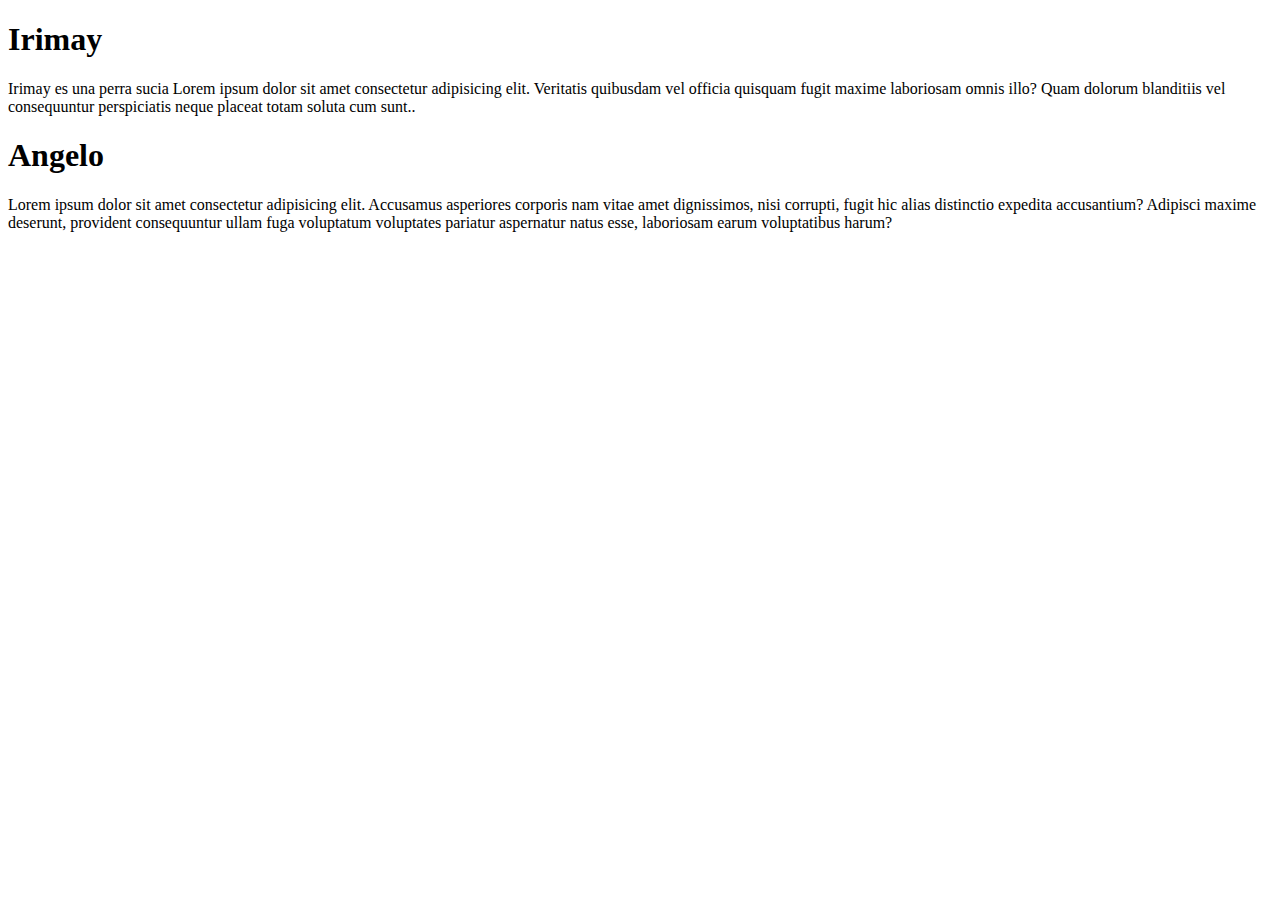
==== index.html @ da11d74c "Aqui ya hice el trabajo de agregar a irimay y a Angelo" ====
<!DOCTYPE html>
<html lang="en">

<head>
    <meta charset="UTF-8">
    <meta name="viewport" content="width=device-width, initial-scale=1.0">
    <meta http-equiv="X-UA-Compatible" content="ie=edge">
    <title>Git</title>
</head>

<body>
    <h1> Irimay </h1>
    <p> Irimay es una perra sucia Lorem ipsum dolor sit amet consectetur adipisicing elit. Veritatis quibusdam vel officia quisquam fugit maxime laboriosam omnis illo? Quam dolorum blanditiis vel consequuntur perspiciatis neque placeat totam soluta cum sunt..
    </p>

    <h1>Angelo </h1>
    <p>Lorem ipsum dolor sit amet consectetur adipisicing elit. Accusamus asperiores corporis nam vitae amet dignissimos, nisi corrupti, fugit hic alias distinctio expedita accusantium? Adipisci maxime deserunt, provident consequuntur ullam fuga voluptatum
        voluptates pariatur aspernatur natus esse, laboriosam earum voluptatibus harum?</p>

</body>

</html>
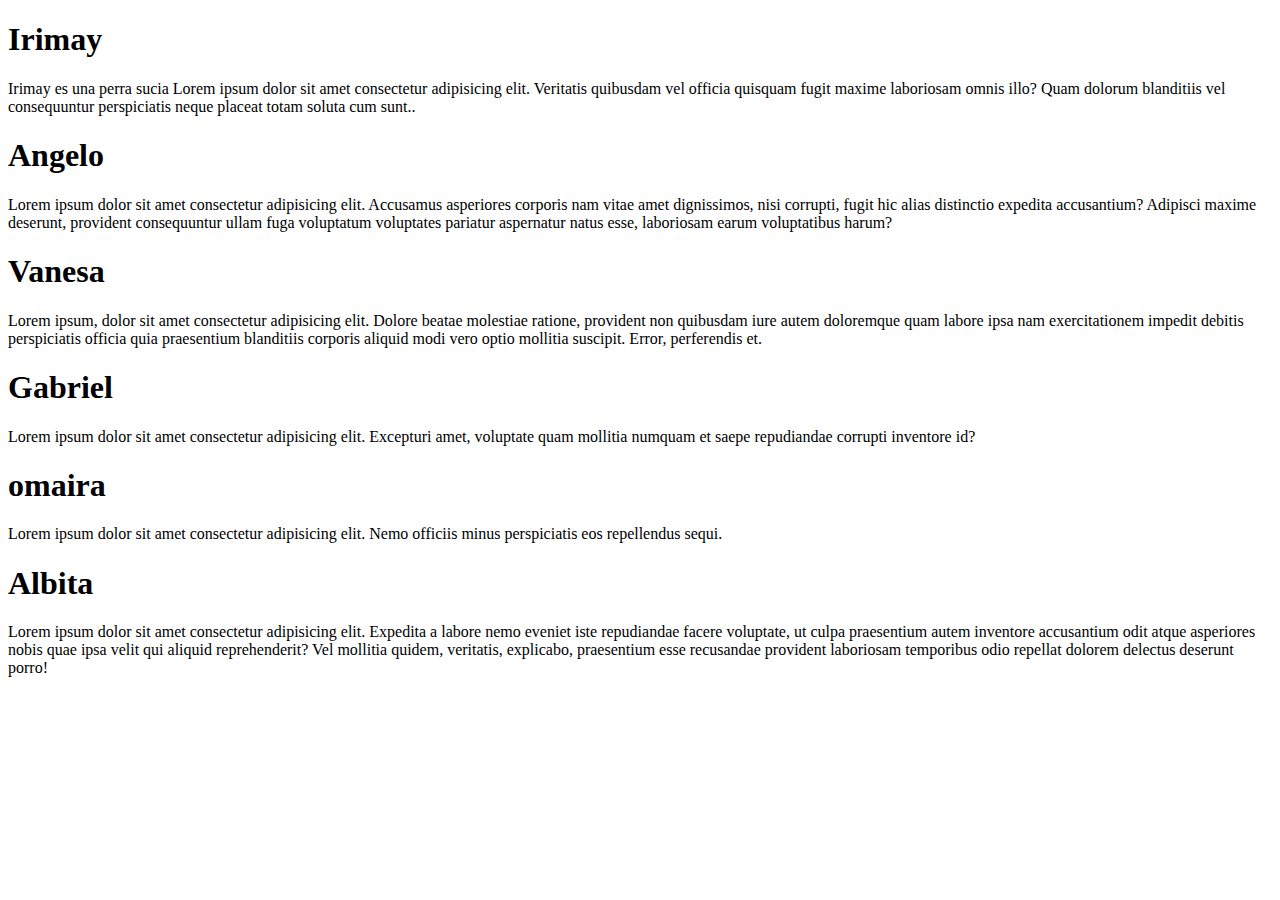
==== commit c0e57765: "ultimo commit" ====
--- a/index.html
+++ b/index.html
@@ -17,6 +17,22 @@
     <p>Lorem ipsum dolor sit amet consectetur adipisicing elit. Accusamus asperiores corporis nam vitae amet dignissimos, nisi corrupti, fugit hic alias distinctio expedita accusantium? Adipisci maxime deserunt, provident consequuntur ullam fuga voluptatum
         voluptates pariatur aspernatur natus esse, laboriosam earum voluptatibus harum?</p>
 
+    <h1>Vanesa</h1>
+    <p>Lorem ipsum, dolor sit amet consectetur adipisicing elit. Dolore beatae molestiae ratione, provident non quibusdam iure autem doloremque quam labore ipsa nam exercitationem impedit debitis perspiciatis officia quia praesentium blanditiis corporis
+        aliquid modi vero optio mollitia suscipit. Error, perferendis et.</p>
+
+    <h1>Gabriel</h1>
+    <p>Lorem ipsum dolor sit amet consectetur adipisicing elit. Excepturi amet, voluptate quam mollitia numquam et saepe repudiandae corrupti inventore id?</p>
+
+    <h1>omaira</h1>
+    <p>Lorem ipsum dolor sit amet consectetur adipisicing elit. Nemo officiis minus perspiciatis eos repellendus sequi.</p>
+
+    <h1>Albita</h1>
+    <p>
+        Lorem ipsum dolor sit amet consectetur adipisicing elit. Expedita a labore nemo eveniet iste repudiandae facere voluptate, ut culpa praesentium autem inventore accusantium odit atque asperiores nobis quae ipsa velit qui aliquid reprehenderit? Vel mollitia
+        quidem, veritatis, explicabo, praesentium esse recusandae provident laboriosam temporibus odio repellat dolorem delectus deserunt porro!
+    </p>
+
 </body>
 
 </html>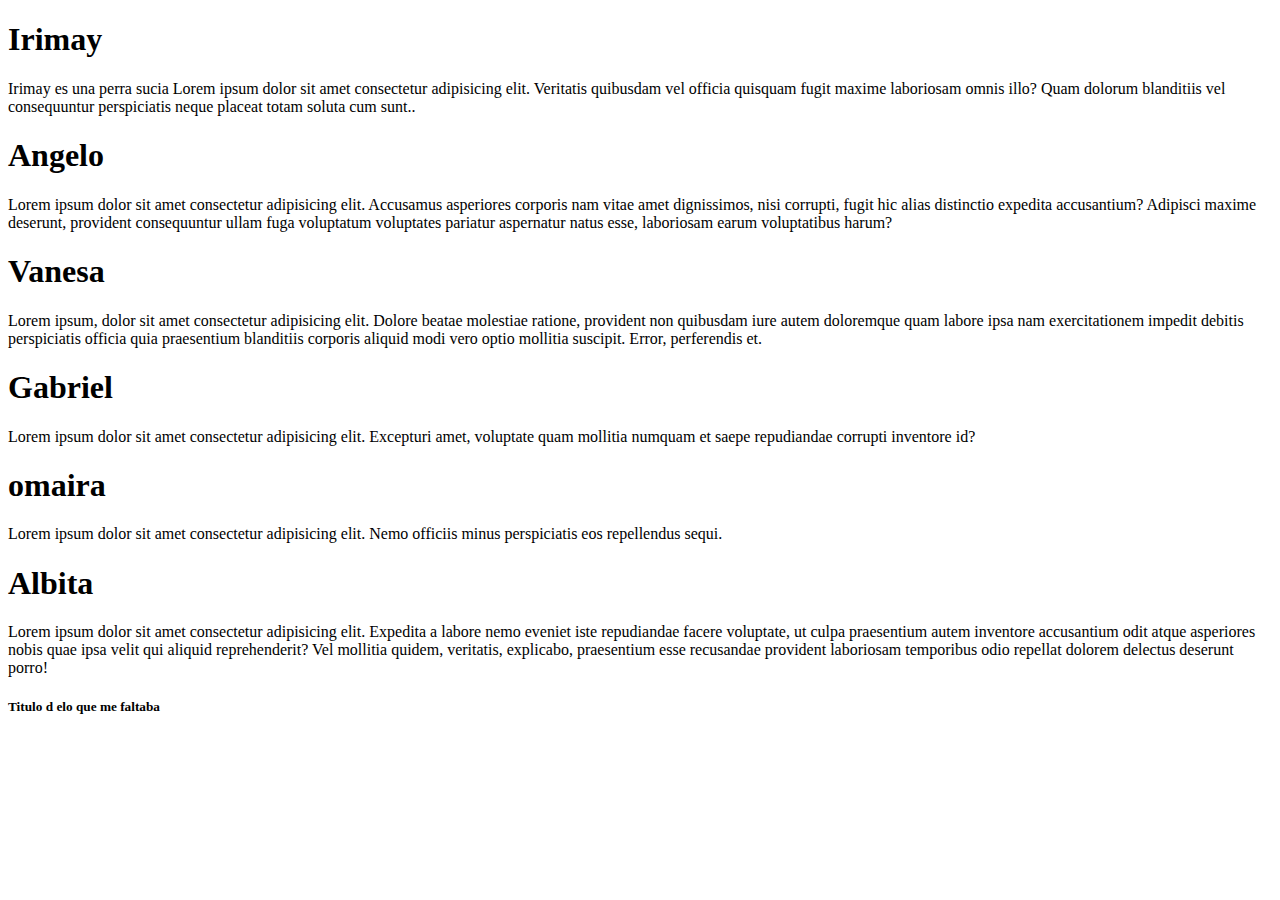
==== commit 30f62164: "El trabajo del dia 9" ====
--- a/index.html
+++ b/index.html
@@ -33,6 +33,13 @@
         quidem, veritatis, explicabo, praesentium esse recusandae provident laboriosam temporibus odio repellat dolorem delectus deserunt porro!
     </p>
 
+
+
+
+
+    <h5> Titulo d elo que me faltaba</h5>
+
+
 </body>
 
 </html>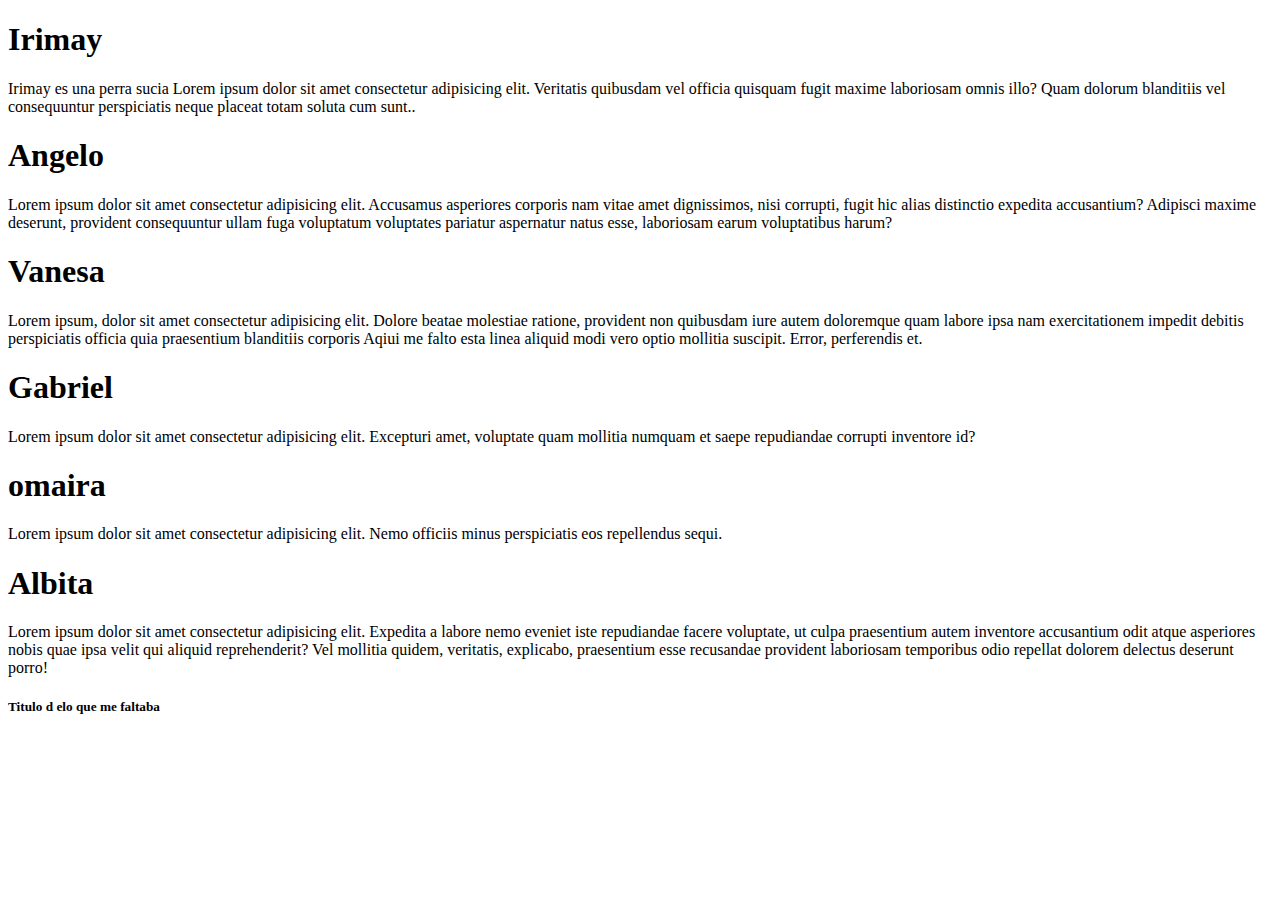
==== commit 044b8004: "Este es un commit para corregir y disculparme" ====
--- a/index.html
+++ b/index.html
@@ -19,7 +19,9 @@
 
     <h1>Vanesa</h1>
     <p>Lorem ipsum, dolor sit amet consectetur adipisicing elit. Dolore beatae molestiae ratione, provident non quibusdam iure autem doloremque quam labore ipsa nam exercitationem impedit debitis perspiciatis officia quia praesentium blanditiis corporis
-        aliquid modi vero optio mollitia suscipit. Error, perferendis et.</p>
+
+        <!-- disculpen mamaguevos  -->
+        Aqiui me falto esta linea aliquid modi vero optio mollitia suscipit. Error, perferendis et.</p>
 
     <h1>Gabriel</h1>
     <p>Lorem ipsum dolor sit amet consectetur adipisicing elit. Excepturi amet, voluptate quam mollitia numquam et saepe repudiandae corrupti inventore id?</p>
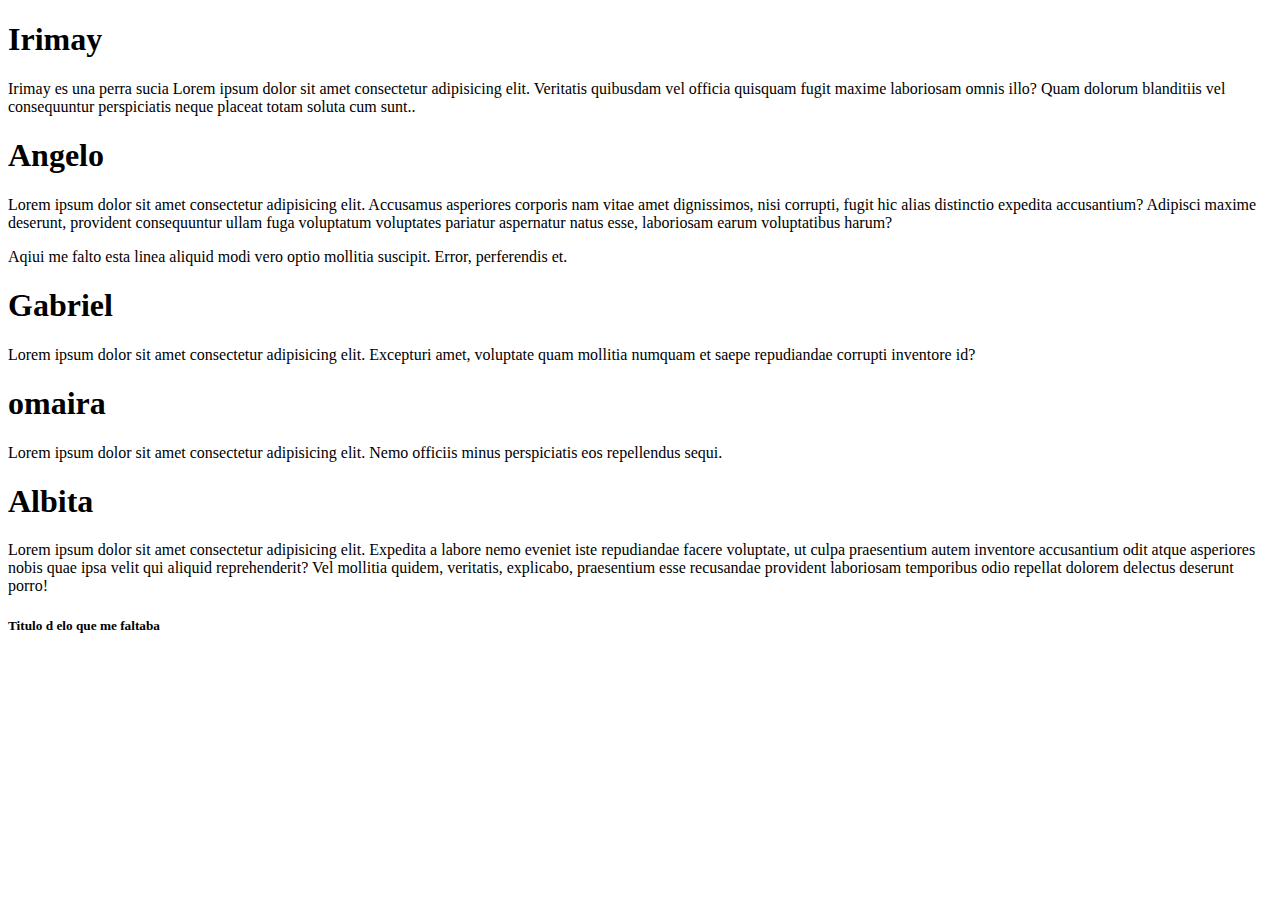
==== commit 117f9b4f: "Update index.html" ====
--- a/index.html
+++ b/index.html
@@ -16,9 +16,6 @@
     <h1>Angelo </h1>
     <p>Lorem ipsum dolor sit amet consectetur adipisicing elit. Accusamus asperiores corporis nam vitae amet dignissimos, nisi corrupti, fugit hic alias distinctio expedita accusantium? Adipisci maxime deserunt, provident consequuntur ullam fuga voluptatum
         voluptates pariatur aspernatur natus esse, laboriosam earum voluptatibus harum?</p>
-
-    <h1>Vanesa</h1>
-    <p>Lorem ipsum, dolor sit amet consectetur adipisicing elit. Dolore beatae molestiae ratione, provident non quibusdam iure autem doloremque quam labore ipsa nam exercitationem impedit debitis perspiciatis officia quia praesentium blanditiis corporis
 
         <!-- disculpen mamaguevos  -->
         Aqiui me falto esta linea aliquid modi vero optio mollitia suscipit. Error, perferendis et.</p>
@@ -44,4 +41,4 @@
 
 </body>
 
-</html>+</html>
